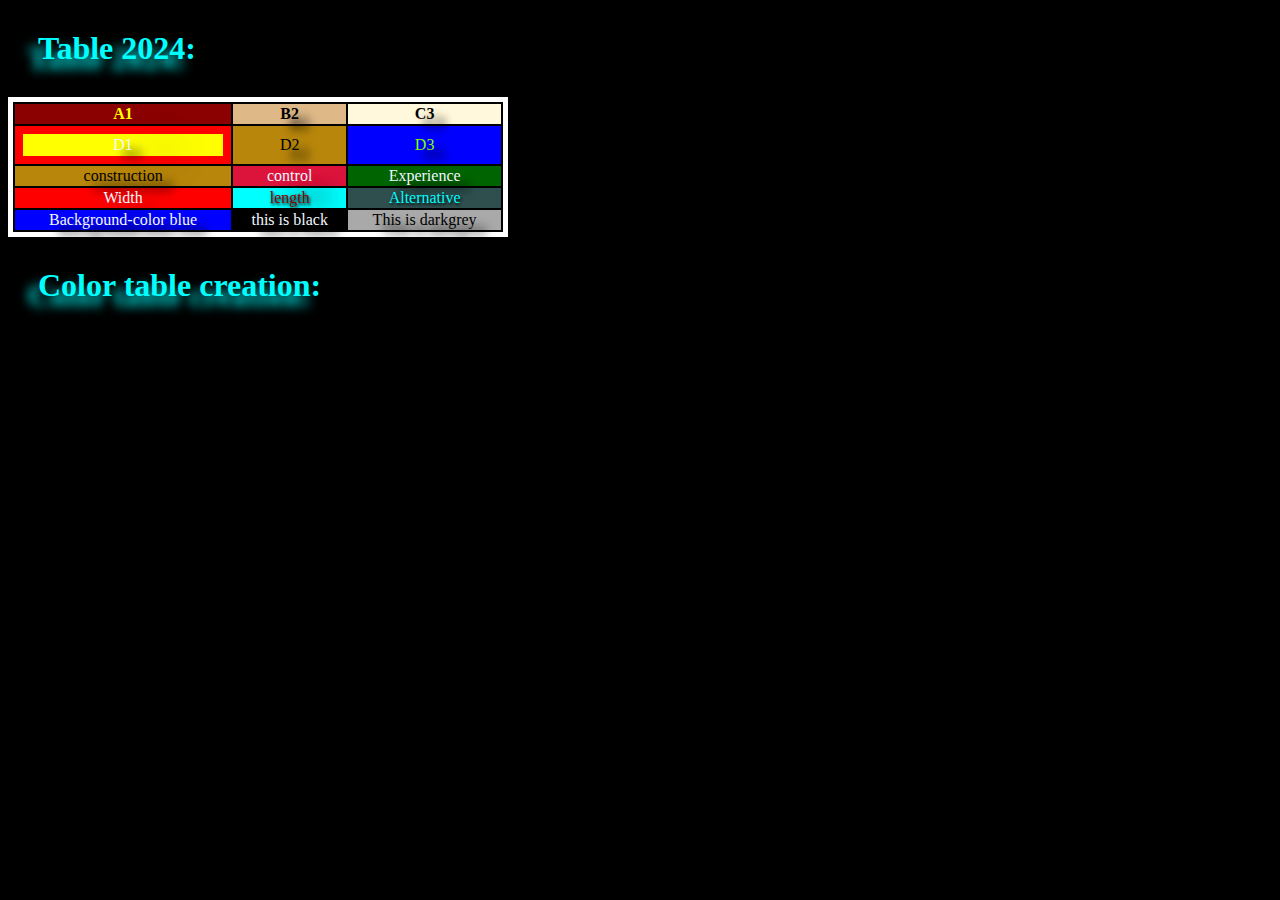
==== index.html @ b711307b "Criaçao de table" ====
<!DOCTYPE html>
<html lang="en">
<head>
    <meta charset="UTF-8">
    <meta name="viewport" content="width=device-width, initial-scale=1.0">
    <title>Table Creation.</title>
    <link rel="stylesheet" href="style.css">
</head>
<body>
    <h1>Table 2024:</h1>
    <table>
        <tr class="dado">
            <th class="dado4">A1</th>
            <th class="dado5">B2</th>
            <th class="dado6">C3</th>
        </tr>
        <tr>
            <td class="linha">D1</td>
            <td class="dado3">D2</td>
            <td class="dado2">D3</td>
        </tr>
        <tr>
            <td class="dado3">construction</td>
            <td class="dado5">control</td>
            <td class="dado1">Experience</td>
        </tr> 
        <tr>
            <td class="dado10">Width</td>
            <td class="dado11">length</td>
            <td class="dado12">Alternative</td>
        </tr>
        <tr>
            <td border="5" bgcolor="blue">Background-color blue</td>
            <td>this is black</td>
            <td class="dado13">This is darkgrey</td>
        </tr>
    </table>
    <h1>Color table creation:</h1>
</body>
</html>
---- style.css ----
body{
    background-color: black;
}
h1{
    color: aqua;
    text-shadow: -10px 10px 11px ;
    margin: 30px ;
}
tr.dado{
    background-color: blueviolet;
} 
table{
    border: 5px solid white;
    width: 500px;
    box-shadow: 10px 10px 10px #000;
}
td.linha{
 border: 8px solid red; 
 background-color: yellow;  
 text-shadow: 10px 10px 10px #000;
 padding: 2px ;
}
td.dado2{
    color: chartreuse;
    background-color: blue;
    text-shadow: 10px 10px 10px #000;
}
td.dado3{
    color: rgb(0, 0, 0);
    background-color: darkgoldenrod;
    text-shadow: 10px 10px 10px #000;
}
th.dado4{
    color: yellow;
    text-shadow: 40px 40px 40px #000;
    background-color: darkred;
    border: white;
}
th.dado5{
background-color: burlywood;
text-shadow: 10px 10px 10px #000;
}
th.dado6{
    background-color: cornsilk;
    text-shadow: 10px 10px 10px #000;
    border-collapse: collapse;

}
td.dado5{
    background-color: crimson;
    text-shadow: 20px 20px 20px #000;
    border-collapse: collapse;

}
td.dado1{
    background-color: darkgreen;
    text-shadow: 10px 10px 10px #000;
    border-collapse: collapse;
 
}
td.dado10{
    background-color: red;
    text-shadow: 10px 20px 30px #000;
    color: aliceblue;
}
td.dado11{
    background-color: cyan;
    color:  darkred;
    text-shadow: 1px 2px 3px #000;
}
td.dado12{
    background-color: darkslategrey;
    text-shadow: 1px 2px 3px #000;
    color: aqua;
}
td{
    text-shadow: 10px 10px 10px #000;
    color: aliceblue;
    text-align: center;
}
td.dado13{
    background-color: darkgrey;
    color: #000;
}
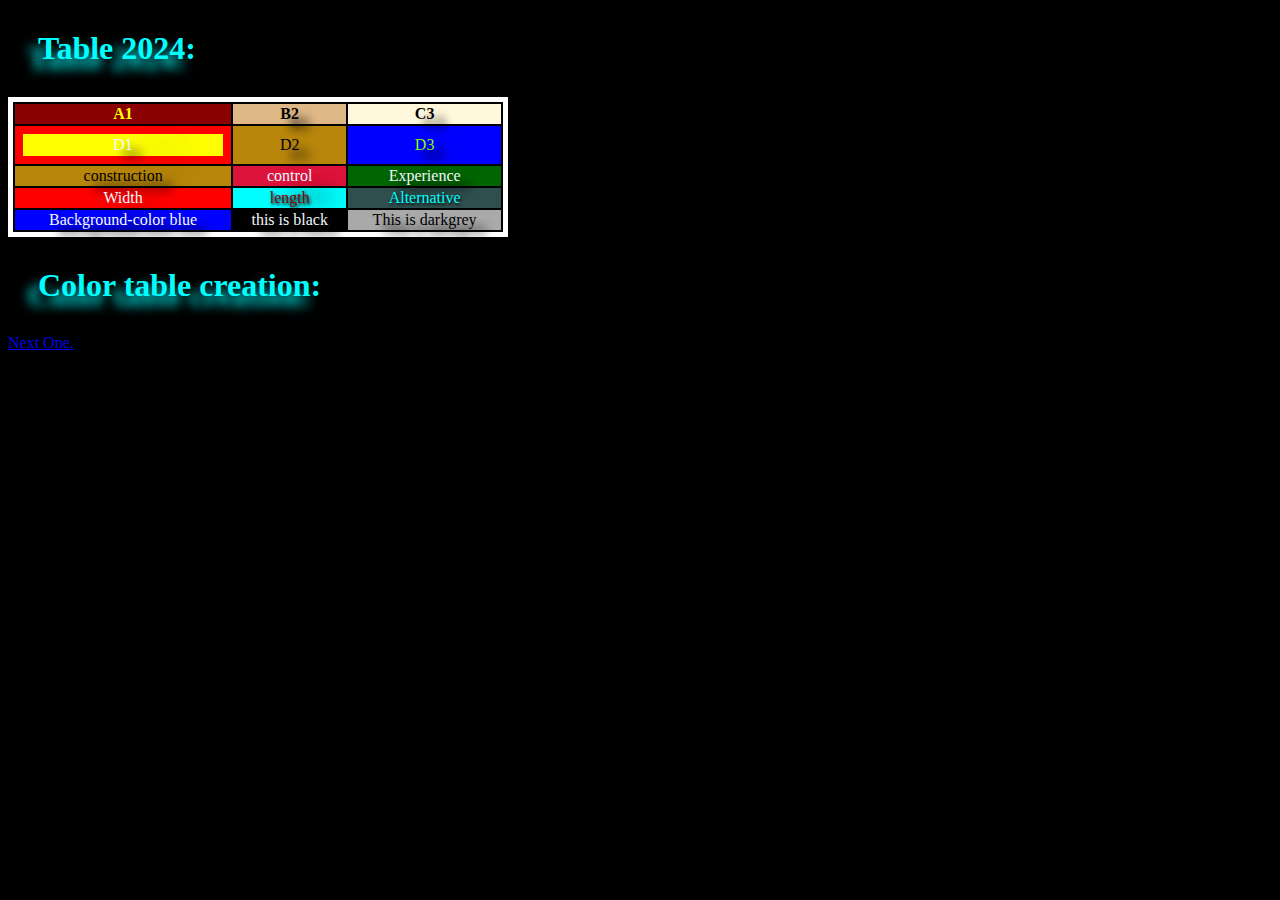
==== commit 7d078ccd: "Com novas atualizações" ====
--- a/index.html
+++ b/index.html
@@ -36,5 +36,6 @@
         </tr>
     </table>
     <h1>Color table creation:</h1>
+    <a href="index01.html">Next One.</a>
 </body>
 </html>--- a/style.css
+++ b/style.css
@@ -81,4 +81,4 @@
 td.dado13{
     background-color: darkgrey;
     color: #000;
-}+}
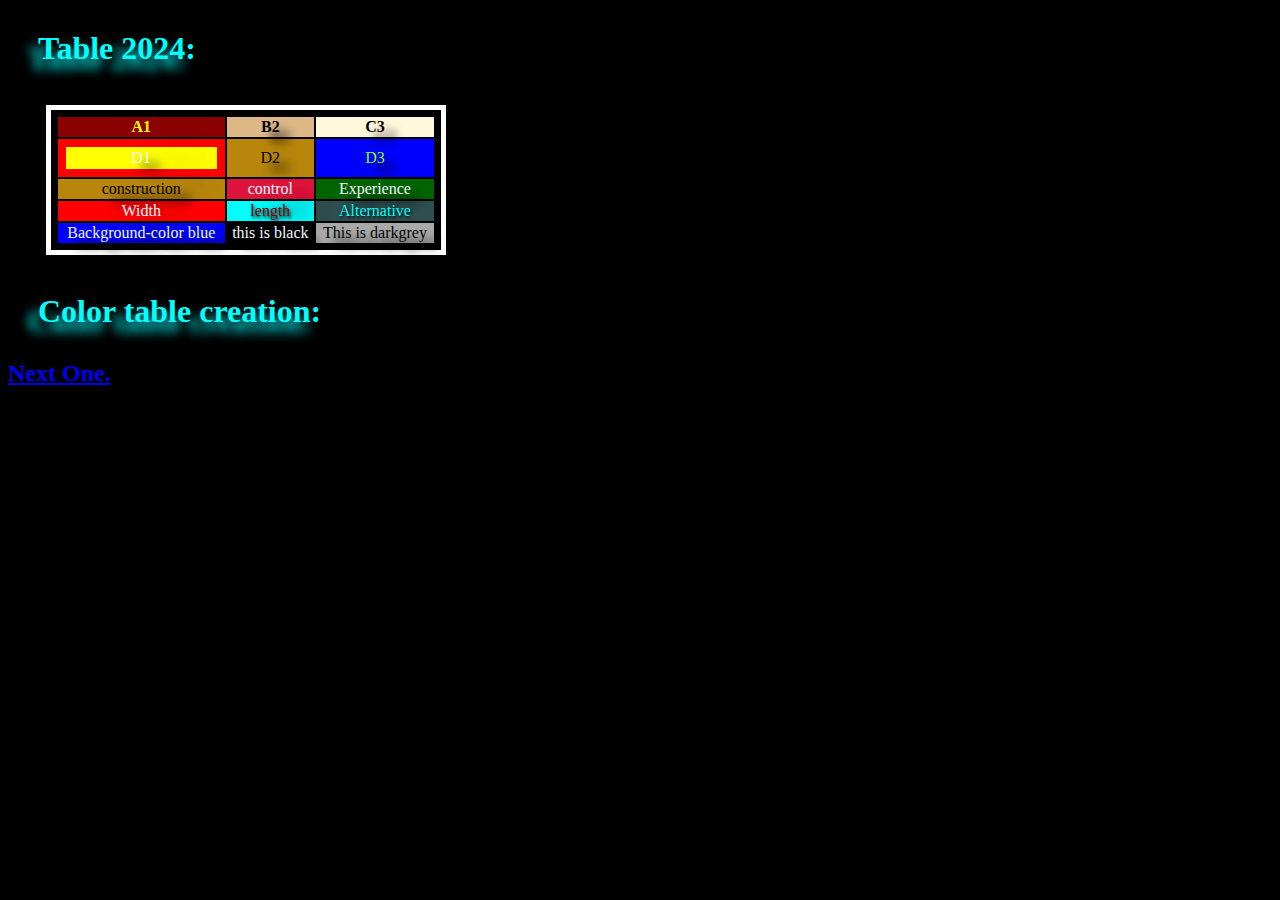
==== commit c7b134f4: "Atualizacao" ====
--- a/index.html
+++ b/index.html
@@ -36,6 +36,7 @@
         </tr>
     </table>
     <h1>Color table creation:</h1>
-    <a href="index01.html">Next One.</a>
+    <a href="index01.html"><h2>Next One.</h2></a>
+    <p>Lorem ipsum dolor sit amet consectetur adipisicing elit. Explicabo sequi eveniet, reiciendis ut cumque labore unde. Repellat non autem magnam ab perferendis impedit reiciendis ipsam doloremque? Officia nostrum eius quisquam?</p>
 </body>
 </html>--- a/style.css
+++ b/style.css
@@ -11,8 +11,11 @@
 } 
 table{
     border: 5px solid white;
-    width: 500px;
     box-shadow: 10px 10px 10px #000;
+    width: 400px;
+    display: flex box;
+    padding: 5px;
+    margin: 3%;
 }
 td.linha{
  border: 8px solid red; 
